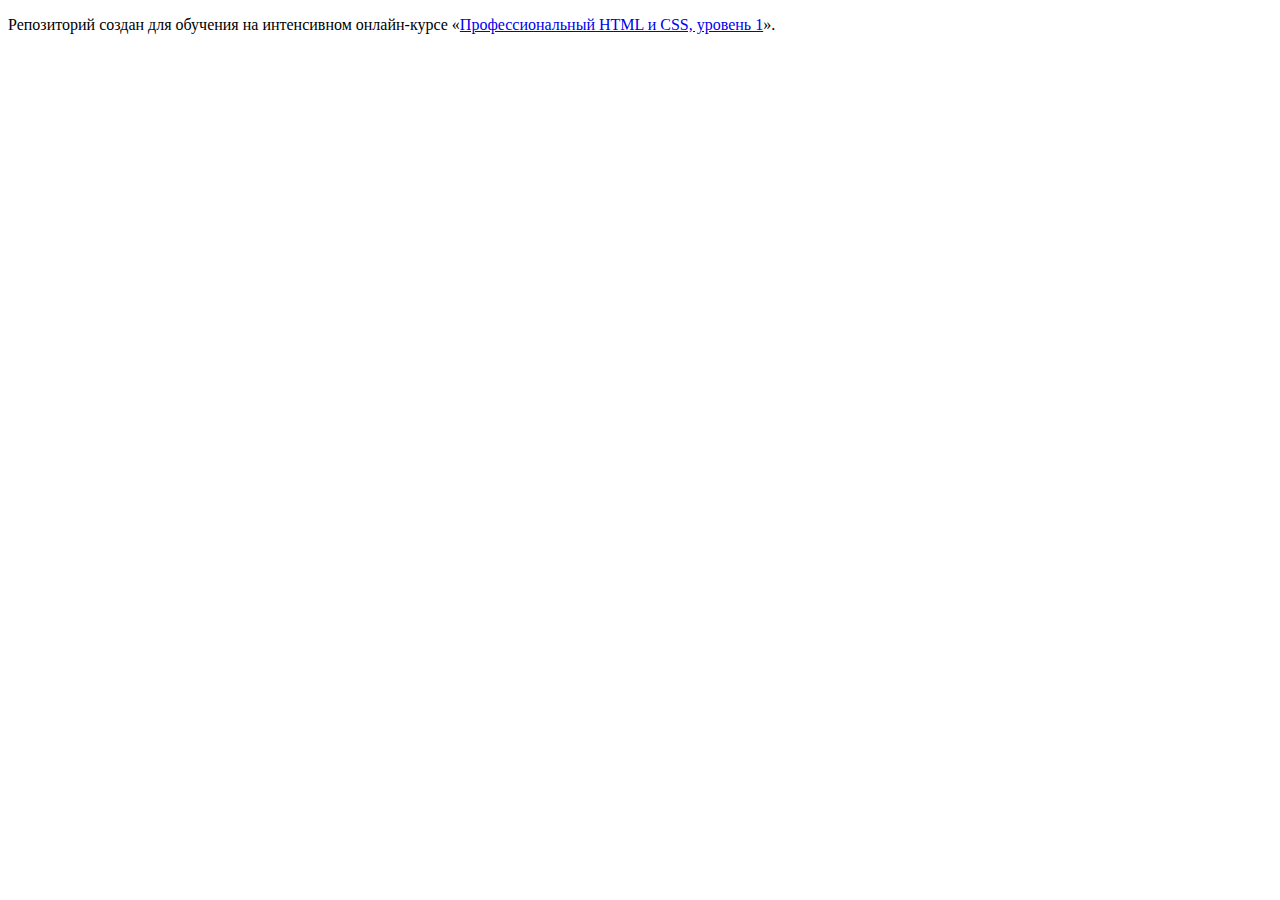
==== index.html @ a0e9ad03 ":hatching_chick:" ====
<!DOCTYPE html>
<html lang="ru">
  <head>
    <meta charset="utf-8">
    <title>HTML Academy: Барбершоп</title>
  </head>
  <body>

    <p>Репозиторий создан для обучения на интенсивном онлайн‑курсе «<a href="https://htmlacademy.ru/intensive/htmlcss">Профессиональный HTML и CSS, уровень 1</a>».</p>

  </body>
</html>
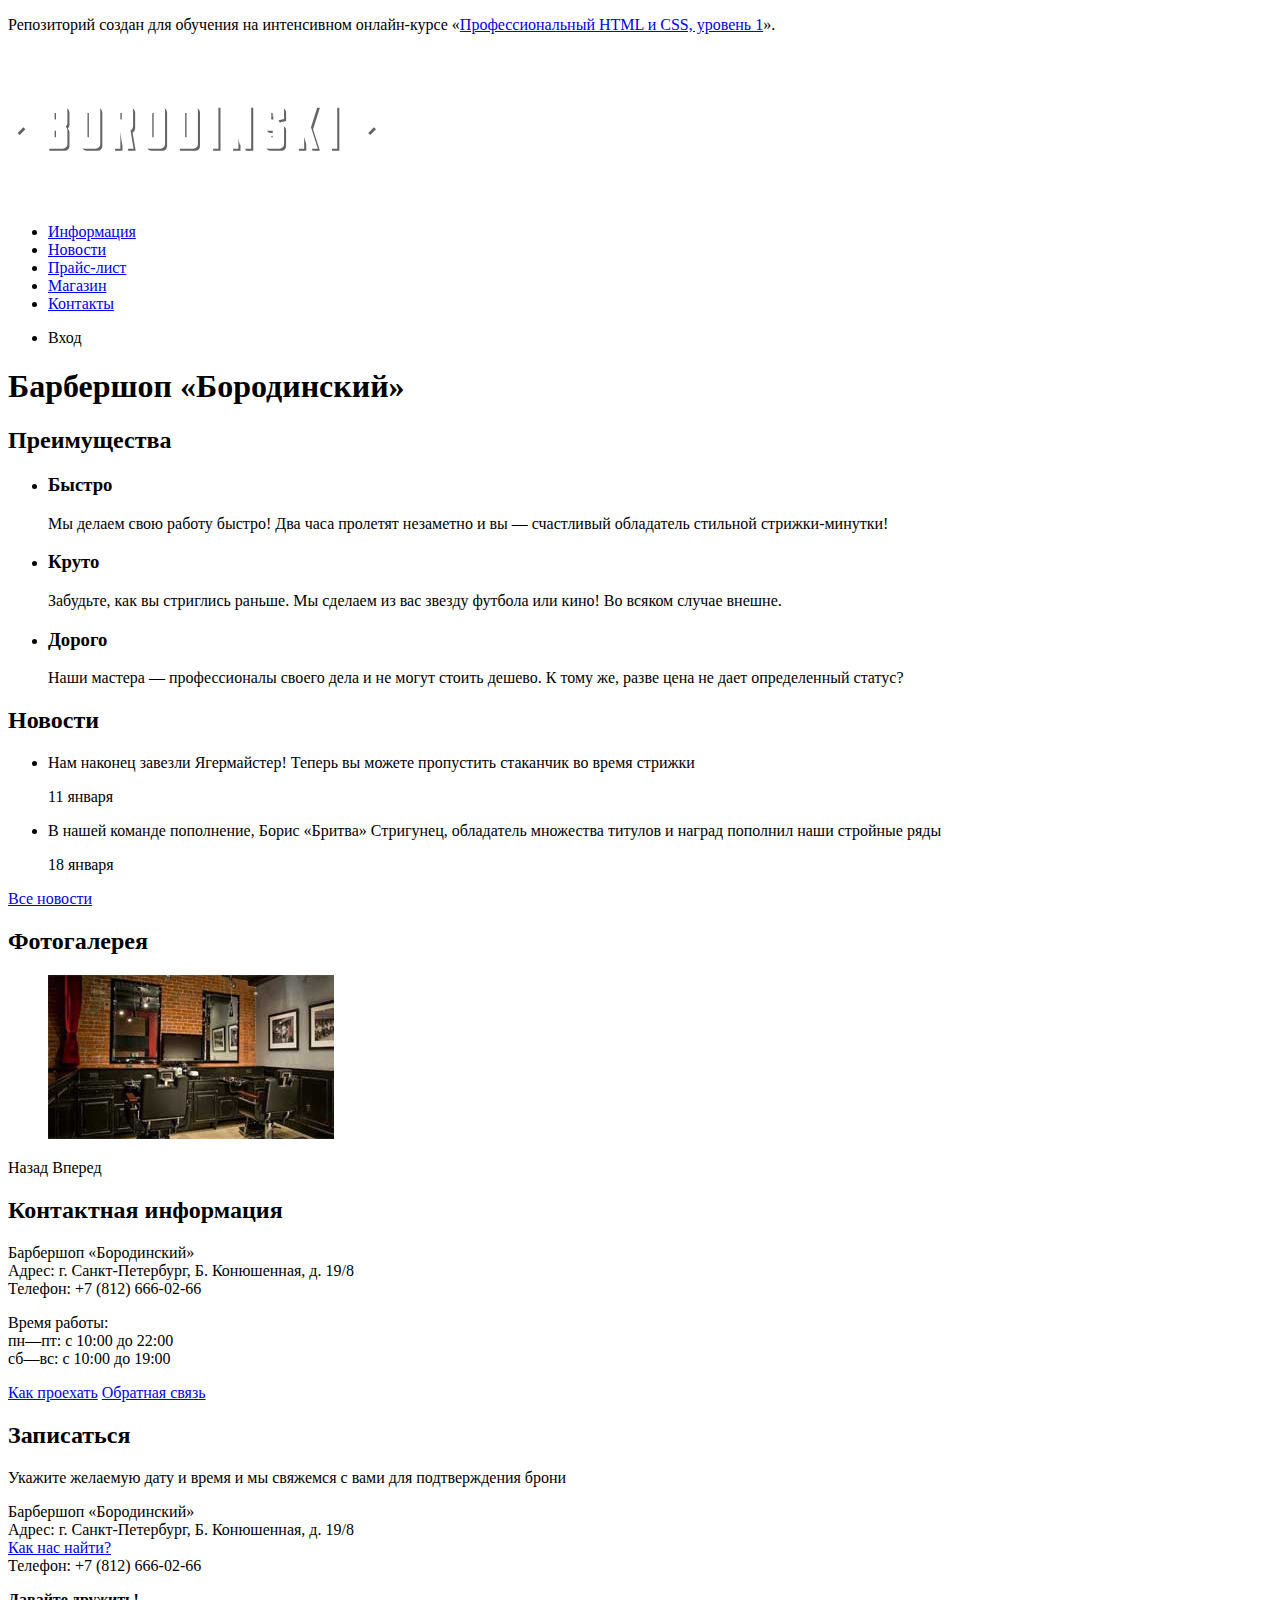
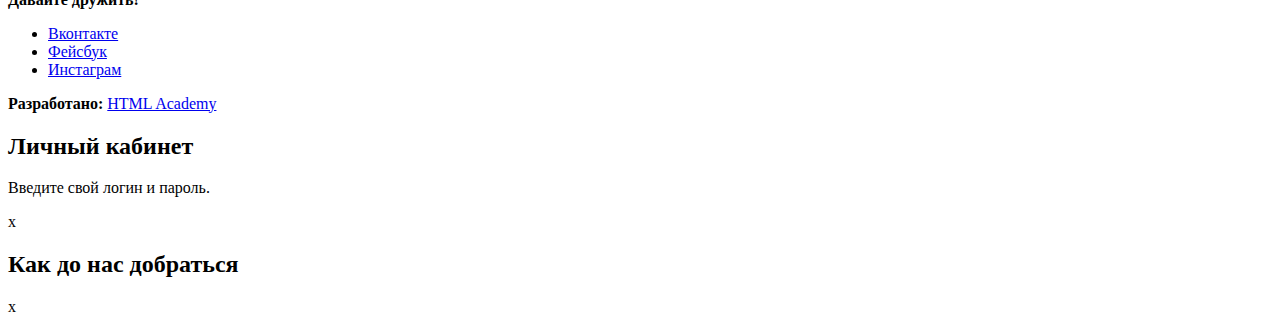
==== commit 6310071d: "Задание №19 выполнено (графика)" ====
--- a/index.html
+++ b/index.html
@@ -2,11 +2,126 @@
 <html lang="ru">
   <head>
     <meta charset="utf-8">
-    <title>HTML Academy: Барбершоп</title>
+    <title>Барбершоп «Бородинский»</title>
   </head>
-  <body>
-
-    <p>Репозиторий создан для обучения на интенсивном онлайн‑курсе «<a href="https://htmlacademy.ru/intensive/htmlcss">Профессиональный HTML и CSS, уровень 1</a>».</p>
-
+  <body>    
+  	<p>Репозиторий создан для обучения на интенсивном онлайн‑курсе «<a href="https://htmlacademy.ru/intensive/htmlcss">Профессиональный HTML и CSS, уровень 1</a>».</p>
+    <header class="main-header">
+      <nav class="main-navigation">
+        <a class="main-header-logo">
+          <img src="img/index-logo.svg" width="368" height="153" alt="Логотип барбершопа «Бородинский»">
+        </a>
+        <ul class="site-navigation">
+          <li><a href="info.html">Информация</a></li>
+          <li><a href="news.html">Новости</a></li>
+          <li><a href="price.html">Прайс-лист</a></li>
+          <li><a href="catalog.html">Магазин</a></li>
+          <li><a href="contacts.html">Контакты</a></li>
+        </ul>
+        <ul class="user-navigation">
+          <li class="login-link">Вход</li>
+        </ul>
+      </nav>
+    </header>
+    <main class="container">
+      
+      <h1 class="visually-hidden">Барбершоп «Бородинский»</h1>
+      
+      <section class="features">
+        <h2 class="visually-hidden">Преимущества</h2>
+        <ul class="features-list">
+          <li class="feature-item">
+            <h3>Быстро</h3>
+            <p>Мы делаем свою работу быстро! Два часа пролетят незаметно и вы — счастливый обладатель стильной стрижки-минутки!</p>
+          </li>
+          <li class="feature-item">
+            <h3>Круто</h3>
+            <p>Забудьте, как вы стриглись раньше. Мы сделаем из вас звезду футбола или кино! Во всяком случае внешне.</p>
+          </li>
+          <li class="feature-item">
+            <h3>Дорого</h3>
+            <p>Наши мастера — профессионалы своего дела и не могут стоить дешево. К тому же, разве цена не дает определенный статус?</p>
+          </li>
+        </ul>
+      </section>
+      
+      <section class="news">
+        <h2>Новости</h2>
+        <ul class="news-list">
+          <li class="news-item">
+            <p>Нам наконец завезли Ягермайстер! Теперь вы можете пропустить стаканчик во время стрижки</p>
+            <time datetime="2016-01-11">11 января</time>
+          </li>
+          <li class="news-item">
+            <p>В нашей команде пополнение, Борис «Бритва» Стригунец, обладатель множества титулов и наград пополнил наши стройные ряды</p>
+            <time datetime="2016-01-18">18 января</time>
+          </li>
+        </ul>
+        <a class="button" href="news.html">Все новости</a>
+      </section>
+      
+      <section class="gallery">
+        <h2>Фотогалерея</h2>
+        <figure class="gallery-content">
+          <a href="#"><img src="img/studio.jpg" width="286" height="164" alt="Интерьер"></a>
+        </figure>
+        <span class="button gallery-button gallery-button-back">Назад</span>
+        <span class="button gallery-button gallery-button-next">Вперед</span>
+      </section>
+      
+       <section class="contacts">
+        <h2>Контактная информация</h2>
+        <p>
+           Барбершоп «Бородинский»<br>
+           Адрес: г. Санкт-Петербург, Б. Конюшенная, д. 19/8<br>
+           Телефон: +7 (812) 666-02-66
+        </p>
+        <p>
+          Время работы:<br>
+          пн—пт: с 10:00 до 22:00<br>
+          сб—вс: с 10:00 до 19:00
+        </p>
+        <a class="button" href="map.html">Как проехать</a>
+        <a class="button" href="contacts.html">Обратная связь</a>
+      </section>
+      
+      <section class="appointment">
+        <h2>Записаться</h2>
+        <p class="appointment-info">Укажите желаемую дату и время и мы свяжемся с вами для подтверждения брони</p>
+        <!-- Здесь будет форма -->
+      </section>
+    </main>
+    <footer class="main-footer">
+      <p class="footer-contacts">
+        Барбершоп «Бородинский»<br>
+        Адрес: г. Санкт-Петербург, Б. Конюшенная, д. 19/8<br>
+        <a href="map.html">Как нас найти?</a><br>
+        Телефон: +7 (812) 666-02-66
+      </p>
+      <div class="footer-social">
+        <b>Давайте дружить!</b>
+        <ul>
+          <li><a class="social-button" href="#">Вконтакте</a></li>
+          <li><a class="social-button" href="#">Фейсбук</a></li>
+          <li><a class="social-button" href="#">Инстаграм</a></li>
+        </ul>
+      </div>
+      <p class="footer-copyright">
+        <b>Разработано:</b> 
+        <a class="button" href="https://htmlacademy.ru">HTML Academy</a>
+      </p>
+    </footer>  
+    
+    <section class="modal modal-login">
+      <h2>Личный кабинет</h2>
+      <p>Введите свой логин и пароль.</p>
+      <!-- Здесь будет форма -->
+      <span class="modal-close">x</span>
+    </section>
+    
+    <section class="modal modal-map">
+      <h2 class="visually-hidden">Как до нас добраться</h2>
+      <span class="modal-close">x</span>
+    </section>
   </body>
-</html>
+</html>